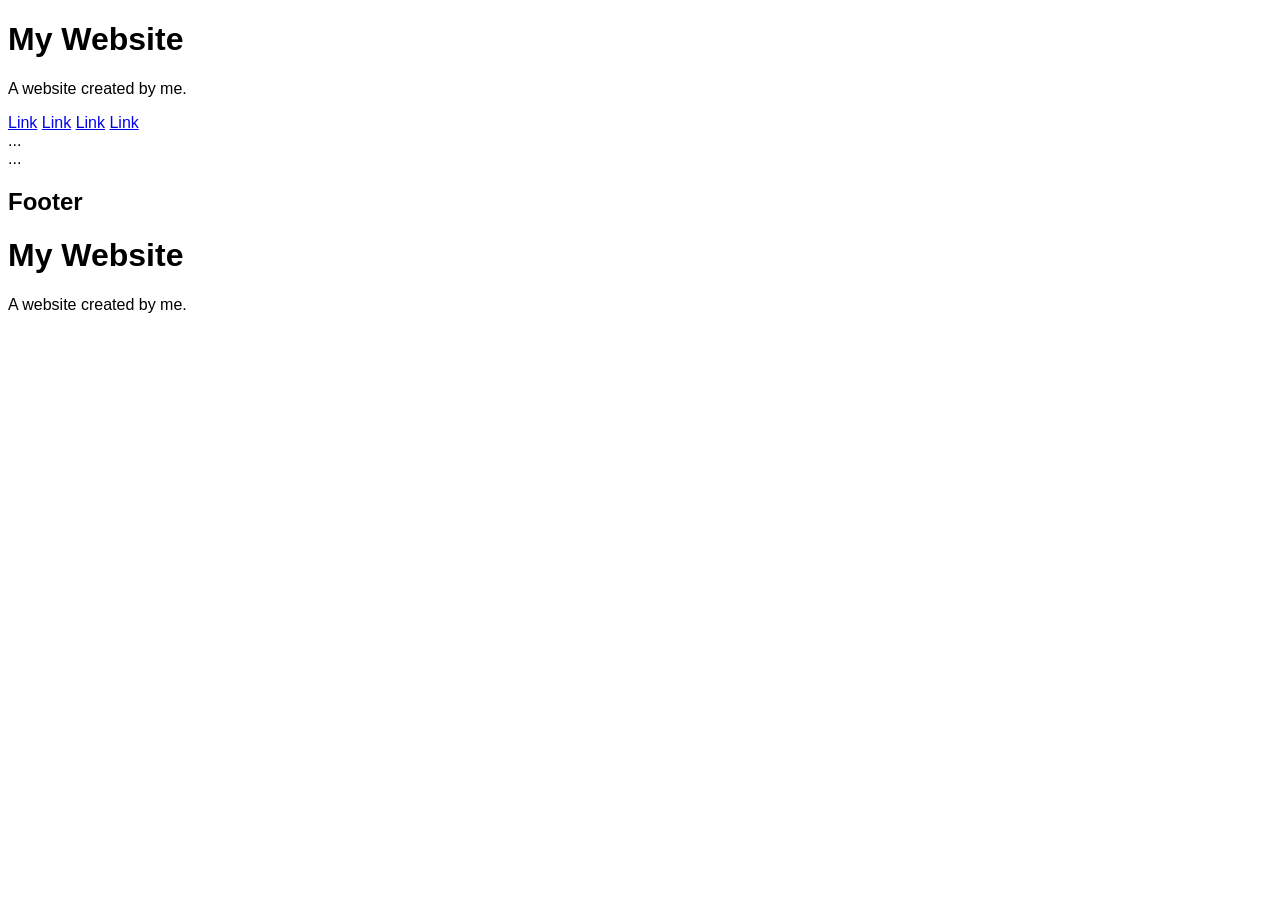
==== colon3.html @ 2fa5cd36 "Add files via upload" ====
<!DOCTYPE html>
<html lang="en">
<head>
<title>Page Title</title>
<meta charset="UTF-8">
<meta name="viewport" content="width=device-width, initial-scale=1">
<style>
body {
  font-family: Arial, Helvetica, sans-serif;
}
</style>
</head>
<body>


<div class="header">
  <h1>My Website</h1>
  <p>A website created by me.</p>
</div>

<div class="navbar">
    <a href="#">Link</a>
    <a href="#">Link</a>
    <a href="#">Link</a>
    <a href="#" class="right">Link</a>
</div>

<div class="row">
    <div class="side">...</div>
    <div class="main">...</div>
</div>

<div class="footer">
  <h2>Footer</h2>
</div>

<h1>My Website</h1>
<p>A website created by me.</p>

</body>
</html>
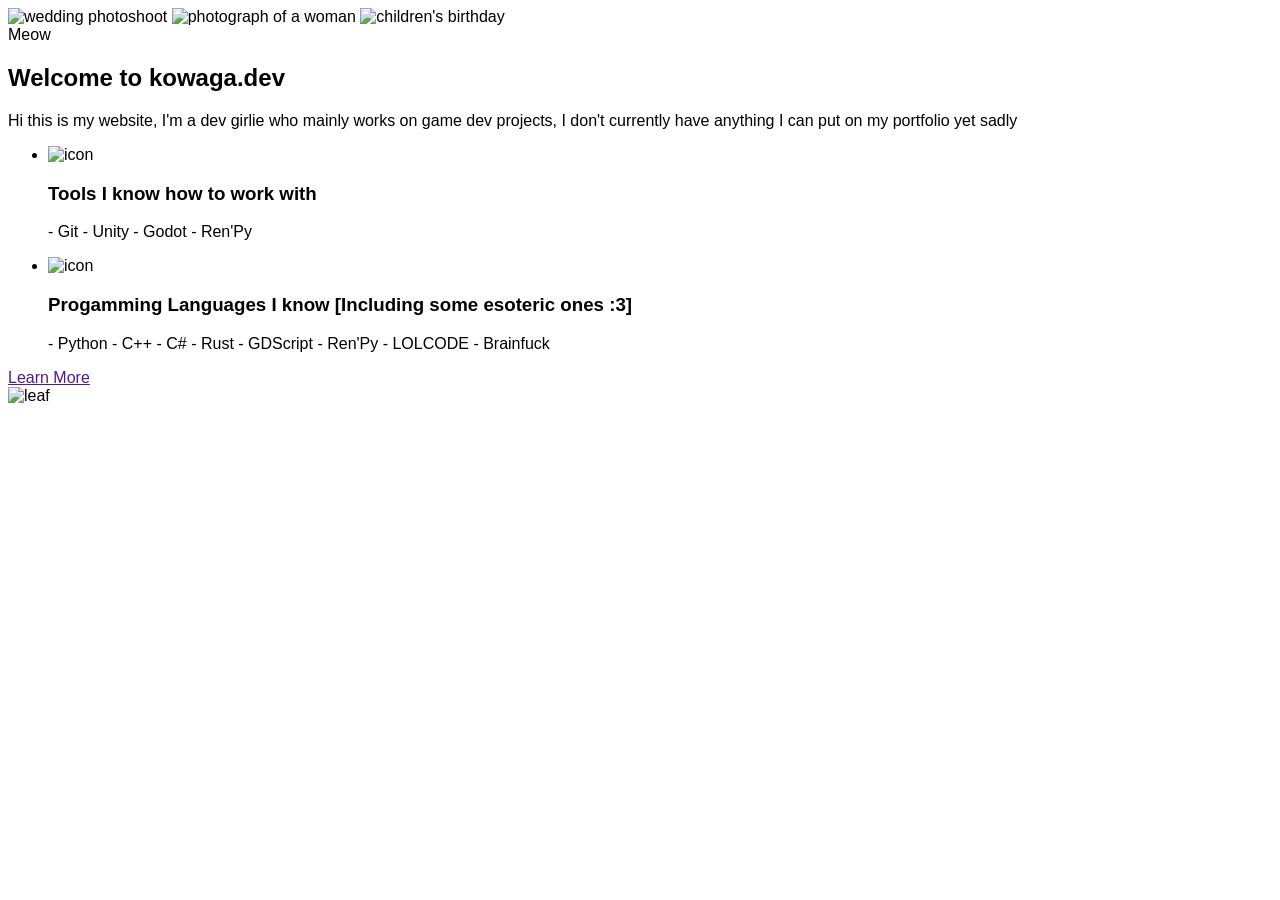
==== commit ff528fe8: "idk pls work" ====
--- a/colon3.html
+++ b/colon3.html
@@ -11,31 +11,82 @@
 </style>
 </head>
 <body>
+<!-- ============================================ -->
+<!--                 Side By Side                 -->
+<!-- ============================================ -->
 
-
-<div class="header">
-  <h1>My Website</h1>
-  <p>A website created by me.</p>
-</div>
-
-<div class="navbar">
-    <a href="#">Link</a>
-    <a href="#">Link</a>
-    <a href="#">Link</a>
-    <a href="#" class="right">Link</a>
-</div>
-
-<div class="row">
-    <div class="side">...</div>
-    <div class="main">...</div>
-</div>
-
-<div class="footer">
-  <h2>Footer</h2>
-</div>
-
-<h1>My Website</h1>
-<p>A website created by me.</p>
-
+<section id="sbs-2218">
+    <div class="cs-container">
+        <div class="cs-image-group">
+            <!--Top left image-->
+            <picture class="cs-picture cs-picture1">
+                <!--Mobile Image-->
+                <source media="(max-width: 600px)" srcset="https://csimg.nyc3.cdn.digitaloceanspaces.com/Images/People/wedding1.jpg">
+                <!--Tablet and above Image-->
+                <source media="(min-width: 601px)" srcset="https://csimg.nyc3.cdn.digitaloceanspaces.com/Images/People/wedding1.jpg">
+                <img loading="lazy" decoding="async" src="https://csimg.nyc3.cdn.digitaloceanspaces.com/Images/People/wedding1.jpg" alt="wedding photoshoot" width="297" height="366">
+            </picture>
+            <!--Bottom right image-->
+            <picture class="cs-picture cs-picture2">
+                <!--Mobile Image-->
+                <source media="(max-width: 600px)" srcset="https://csimg.nyc3.cdn.digitaloceanspaces.com/Images/People/photography1.jpg">
+                <!--Tablet and above Image-->
+                <source media="(min-width: 601px)" srcset="https://csimg.nyc3.cdn.digitaloceanspaces.com/Images/People/photography1.jpg">
+                <img loading="lazy" decoding="async" src="https://csimg.nyc3.cdn.digitaloceanspaces.com/Images/People/photography1.jpg" alt="photograph of a woman" width="405" height="376">
+            </picture>
+            <!--Middle image-->
+            <picture class="cs-picture cs-picture3">
+                <!--Mobile Image-->
+                <source media="(max-width: 600px)" srcset="https://csimg.nyc3.cdn.digitaloceanspaces.com/Images/People/children-birthday.jpg">
+                <!--Tablet and above Image-->
+                <source media="(min-width: 601px)" srcset="https://csimg.nyc3.cdn.digitaloceanspaces.com/Images/People/children-birthday.jpg">
+                <img loading="lazy" decoding="async" src="https://csimg.nyc3.cdn.digitaloceanspaces.com/Images/People/children-birthday.jpg" alt="children's birthday" width="218" height="155">
+            </picture>
+        </div>
+        <div class="cs-content">
+            <span class="cs-topper">Meow</span>
+            <h2 class="cs-title">Welcome to kowaga.dev</h2>
+            <p class="cs-text">
+                Hi this is my website, I'm a dev girlie who mainly works on game dev projects, I don't currently have anything I can put on my portfolio yet sadly
+            </p>
+            <ul class="cs-list">
+                <li class="cs-li">
+                    <picture class="cs-icon-wrapper">
+                        <img class="cs-icon" aria-hidden="true" src="https://csimg.nyc3.cdn.digitaloceanspaces.com/Icons/mechanic2.svg" decoding="async" alt="icon" width="32" height="32" loading="lazy">
+                    </picture>
+                    <div class="cs-flex">
+                        <h3 class="cs-h3">Tools I know how to work with</h3>
+                        <p class="cs-li-text">
+                            - Git
+                            - Unity
+                            - Godot
+                            - Ren'Py
+                        </p>
+                    </div>
+                </li>
+                <li class="cs-li">
+                    <picture class="cs-icon-wrapper">
+                        <img class="cs-icon" aria-hidden="true" src="https://csimg.nyc3.cdn.digitaloceanspaces.com/Icons/mechanic2.svg" decoding="async" alt="icon" width="32" height="32" loading="lazy">
+                    </picture>
+                    <div class="cs-flex">
+                        <h3 class="cs-h3">Progamming Languages I know [Including some esoteric ones :3]</h3>
+                        <p class="cs-li-text">
+                            - Python
+                            - C++
+                            - C#
+                            - Rust
+                            - GDScript
+                            - Ren'Py
+                            - LOLCODE
+                            - Brainfuck
+                        </p>
+                    </div>
+                </li>
+            </ul>
+            <a href="" class="cs-button-solid">Learn More</a>
+        </div>
+    </div>
+    <img class="cs-graphic" loading="lazy" decoding="async" src="https://csimg.nyc3.cdn.digitaloceanspaces.com/Images/MISC/leaf11.png" alt="leaf" width="255" height="199" aria-hidden="true">
+</section>
 </body>
 </html>
